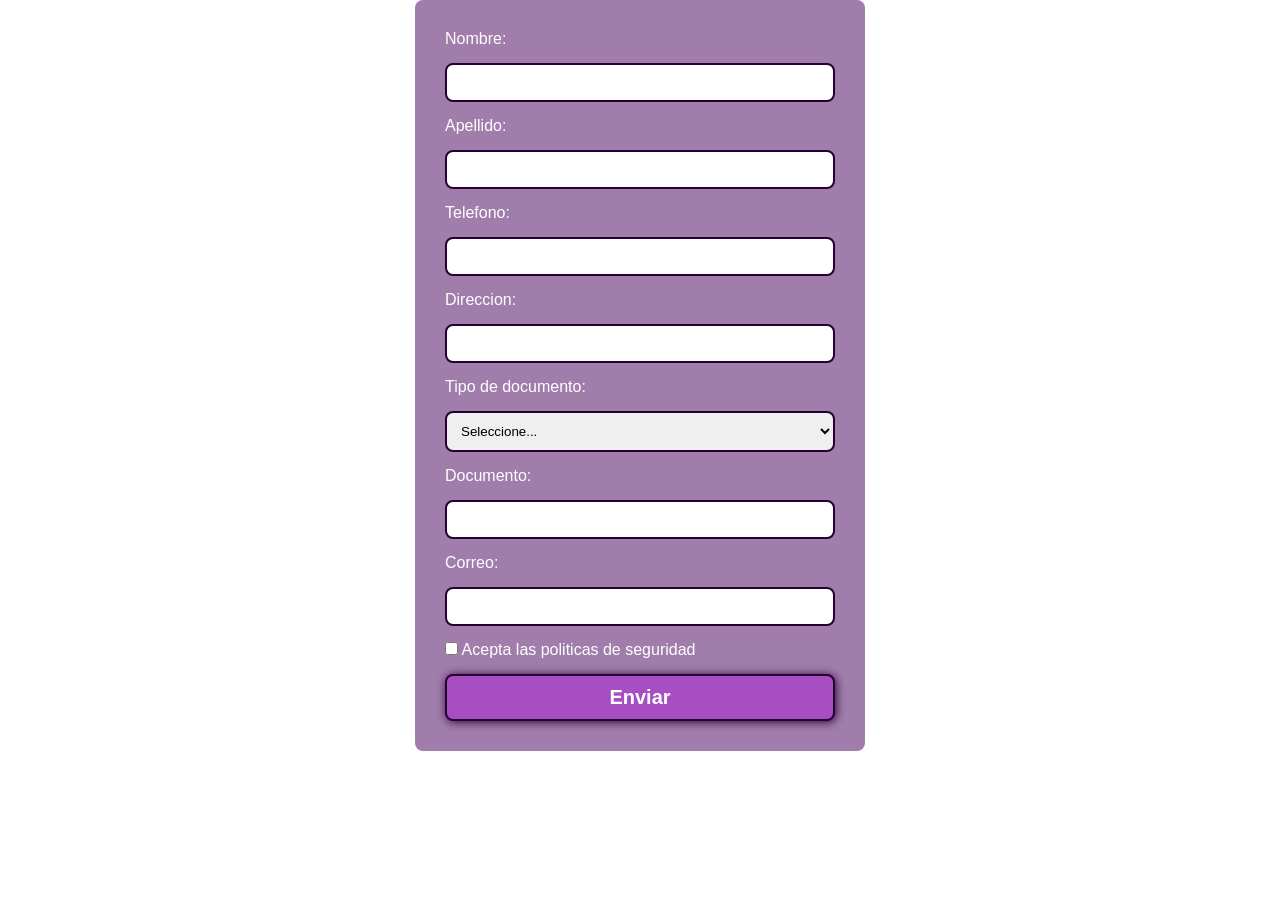
==== CRUD/index.html @ fb78e056 "DOM" ====
<!DOCTYPE html>
<html lang="en">
<head>
    <meta charset="UTF-8">
    <meta name="viewport" content="width=device-width, initial-scale=1.0">
    <title>Formulario</title>
    <link rel="stylesheet" href="estilos.css">
</head>
<body>
    <form class="form">
        <label for="name">Nombre: </label>
        <input type="text" id="name" autocomplete="off"/>

        <label for="apellido">Apellido: </label>
        <input type="text" id="apellido" autocomplete="off"/>

        <label for="telefono">Telefono: </label>
        <input class="numeros" type="number" id="telefono" autocomplete="off"/>

        <label for="direccion">Direccion: </label>
        <input type="text" id="direccion"autocomplete="off" />

        <label for="tipo">Tipo de documento: </label>
        <select cname="tipo" id="tipo">
            <option value="">Seleccione...</option>
            <option value="TI">Tarjeta de identidad</option>
            <option value="CC">Cedula de ciudadania</option>
            <option value="PPT">Cédula de extranjería</option>
        </select>

        <label for="documento">Documento: </label>
        <input class="numeros" type="number" id="documento" autocomplete="off" />

        <label for="email">Correo: </label>
        <input type="email" id="email" autocomplete="off" />

        <div>
            <input type="checkbox" id="cont">
            <label for="" id="politicas">Acepta las politicas de seguridad</label>
        </div>

        <button type="submit">Enviar</button>
    </form>
    <script src="app.js"></script>
</body>
</html>
---- CRUD/estilos.css ----
*{
    margin: 0;
    padding: 0;
    box-sizing: border-box;
}


.form{
    max-width: 450px;
    width: 450px;
    margin: 0 auto;
    background-color: rgb(161, 125, 172);
    color: white;
    display: flex;
    flex-direction: column;
    font-family: Arial, Helvetica, sans-serif;
    padding: 30px;
    gap: 15px;
    border-radius: 8px;
    font-size: 16px;
}

input, select, button{
    padding: 10px;
    border: 2px solid rgb(37, 0, 49);
    outline: none;
    border-radius: 8px;
}

button{
    box-shadow: 1px 1px 10px rgb(37, 0, 49);
    background-color: rgb(167, 79, 194);
    color: white;
    font-weight: 600;
    cursor: pointer;
    transition: all 0.5s;
    font-size: 20px;
}

button:hover{
    color: rgb(147, 0, 192);
    background-color: white;
    box-shadow: 1px 1px 10px rgb(241, 241, 241);
    border: 1px solid white;
}

.error{
    border: 2px solid red;
}
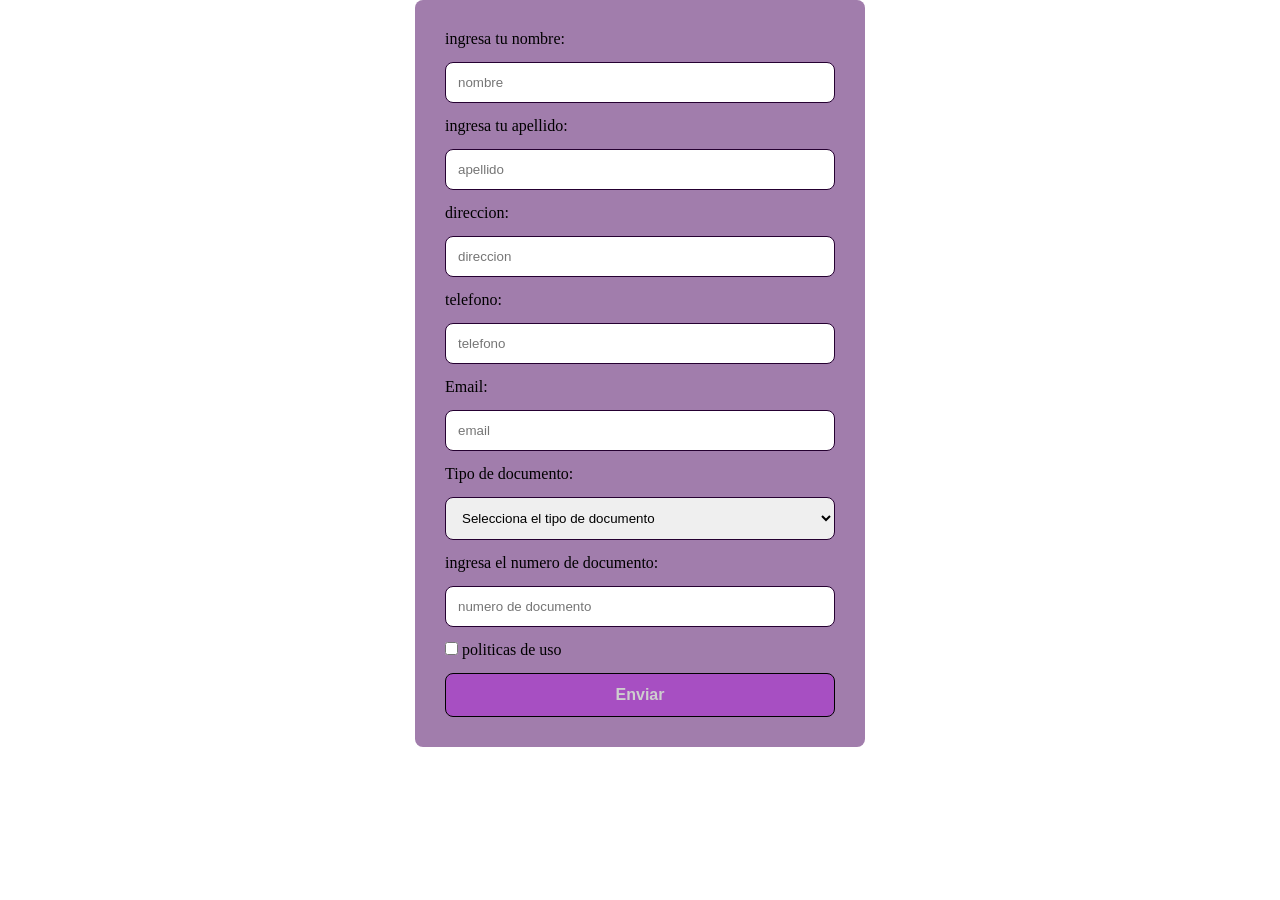
==== commit 991b39d2: "Avance 24/07/2024" ====
--- a/CRUD/index.html
+++ b/CRUD/index.html
@@ -3,44 +3,47 @@
 <head>
     <meta charset="UTF-8">
     <meta name="viewport" content="width=device-width, initial-scale=1.0">
-    <title>Formulario</title>
-    <link rel="stylesheet" href="estilos.css">
+    <title>Document</title>
+    <link rel="stylesheet" href="estilo.css">
 </head>
 <body>
-    <form class="form">
-        <label for="name">Nombre: </label>
-        <input type="text" id="name" autocomplete="off"/>
+    <section class="contenedor">
+        <div >
+            <form class="formulario" action="" novalidate>
+                <label for="nombre">ingresa tu nombre: </label>
+                <input type="text" name="nombre" id="nombre" placeholder="nombre" autocomplete="off">
 
-        <label for="apellido">Apellido: </label>
-        <input type="text" id="apellido" autocomplete="off"/>
+                <label for="apellido">ingresa tu apellido: </label>
+                <input type="text" id="apellido" placeholder="apellido" autocomplete="off">
 
-        <label for="telefono">Telefono: </label>
-        <input class="numeros" type="number" id="telefono" autocomplete="off"/>
+                <label for="direc">direccion: </label>
+                <input type="text" id="direc" placeholder="direccion" autocomplete="off">
 
-        <label for="direccion">Direccion: </label>
-        <input type="text" id="direccion"autocomplete="off" />
+                <label for="tel">telefono: </label>
+                <input type="" id="tel" placeholder="telefono" autocomplete="off">
 
-        <label for="tipo">Tipo de documento: </label>
-        <select cname="tipo" id="tipo">
-            <option value="">Seleccione...</option>
-            <option value="TI">Tarjeta de identidad</option>
-            <option value="CC">Cedula de ciudadania</option>
-            <option value="PPT">Cédula de extranjería</option>
-        </select>
-
-        <label for="documento">Documento: </label>
-        <input class="numeros" type="number" id="documento" autocomplete="off" />
-
-        <label for="email">Correo: </label>
-        <input type="email" id="email" autocomplete="off" />
-
-        <div>
-            <input type="checkbox" id="cont">
-            <label for="" id="politicas">Acepta las politicas de seguridad</label>
+                <label for="tel">Email: </label>
+                <input type="email" id="email" placeholder="email" autocomplete="off">
+                
+                <label for="tipo_doc">Tipo de documento: </label>
+                <select class=" input_ingresar" name="" id="tipo_doc" >
+                    <option disabled selected value="0">Selecciona el tipo de documento</option>
+                    <option value="1">Cedula de ciudadania</option>
+                    <option value="2">Tarjeta de identidad</option>
+                    <option value="3">Cedula extranjeria</option>
+                </select>
+                <label  for="num_doc">ingresa el numero de documento:</label>
+                <input type="" id="num_doc" placeholder="numero de documento" autocomplete="off" >
+                
+                <div>
+                    <input type="checkbox" id="politicas">
+                    <label for="politicas">politicas de uso </label>
+                </div>
+                <button type="submit" id="enviar">Enviar</button>
+                
+            </form>
         </div>
-
-        <button type="submit">Enviar</button>
-    </form>
-    <script src="app.js"></script>
+    </section>
+    <script src="apps.js" type="module"></script>
 </body>
 </html>
--- a/CRUD/estilo.css
+++ b/CRUD/estilo.css
@@ -0,0 +1,49 @@
+*{
+    margin: 0;
+    padding: 0;
+    box-sizing: border-box;
+}
+
+form{
+    max-width: 450px;
+    width: 450px;
+    margin: 0 auto;
+    background-color: rgb(161, 125, 172);
+    display: flex;
+    flex-direction: column;
+    padding: 30px;
+    gap: 14px;
+    border-radius: 8px;
+}
+
+input, select{
+    padding: 12px;
+    border: solid 1px rgb(37, 0, 49);
+    border-radius: 8px;
+    outline:none;
+}
+
+button{
+    background-color: rgb(167, 79, 194);
+    color: #cecece;
+    padding: 12px;
+    border: solid 1px #000000;
+    border-radius: 8px;
+    font-size: 16px;
+    font-weight: 700;
+    transition: all 0.5s;
+}
+
+button:hover{
+    background-color: rgb(147, 0, 192);
+    color: #ffffff;
+}
+
+.error{
+    border: solid 1px #ff0202;
+}
+
+.correcto{
+    border: solid 1px #00ff0d;
+}
+
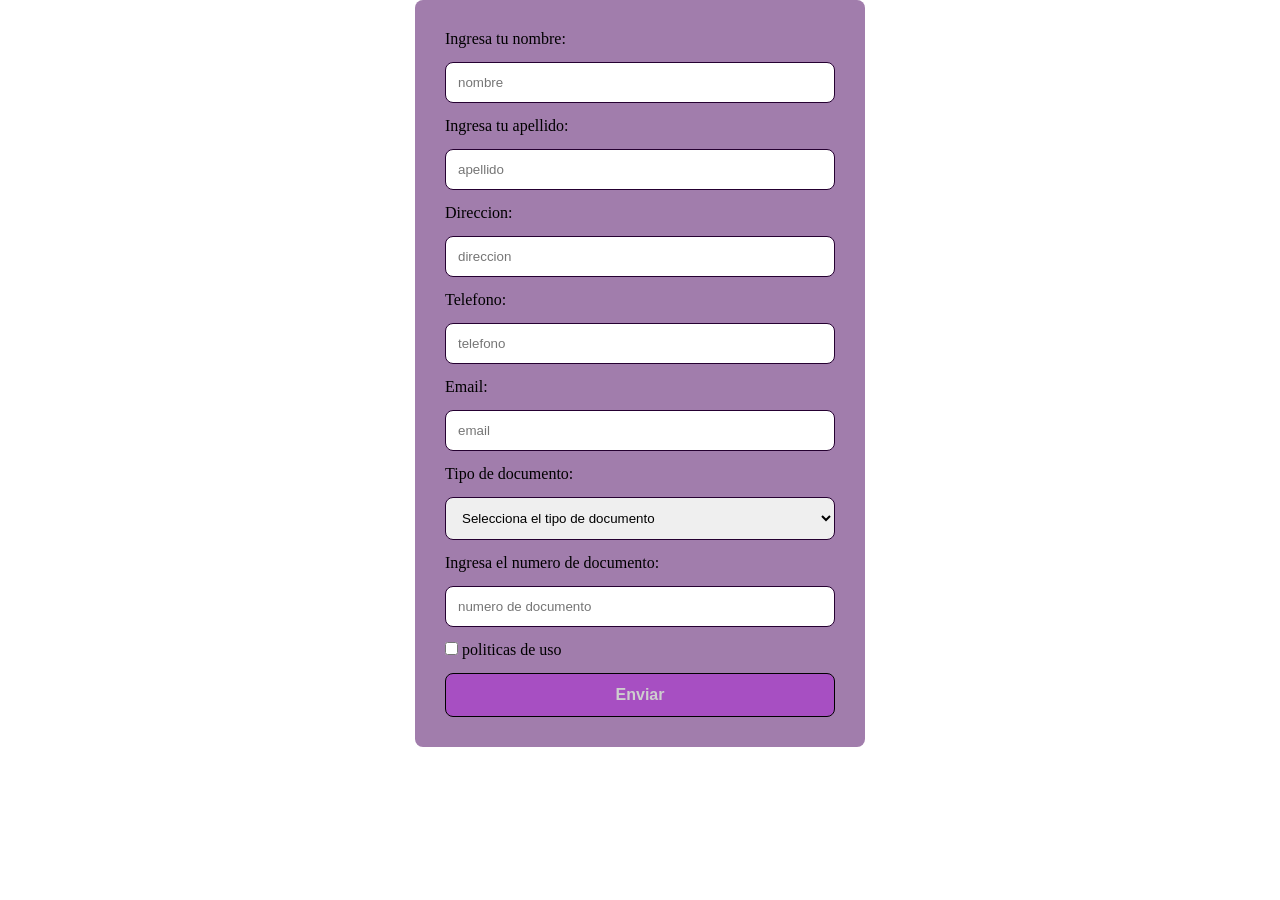
==== commit 6556b3d6: "Avance 31/07/2024" ====
--- a/CRUD/index.html
+++ b/CRUD/index.html
@@ -8,32 +8,32 @@
 </head>
 <body>
     <section class="contenedor">
-        <div >
+        <div >  
             <form class="formulario" action="" novalidate>
-                <label for="nombre">ingresa tu nombre: </label>
-                <input type="text" name="nombre" id="nombre" placeholder="nombre" autocomplete="off">
+                <label for="nombre">Ingresa tu nombre: </label>
+                <input type="text" name="nombre" id="nombre" placeholder="nombre" autocomplete="off" required>
 
-                <label for="apellido">ingresa tu apellido: </label>
-                <input type="text" id="apellido" placeholder="apellido" autocomplete="off">
+                <label for="apellido">Ingresa tu apellido: </label>
+                <input type="text" id="apellido" placeholder="apellido" autocomplete="off" required>
 
-                <label for="direc">direccion: </label>
-                <input type="text" id="direc" placeholder="direccion" autocomplete="off">
+                <label for="direc">Direccion: </label>
+                <input type="text" id="direc" placeholder="direccion" autocomplete="off" required>
 
-                <label for="tel">telefono: </label>
-                <input type="" id="tel" placeholder="telefono" autocomplete="off">
+                <label for="tel">Telefono: </label>
+                <input type="" id="tel" placeholder="telefono" autocomplete="off" required>
 
                 <label for="tel">Email: </label>
-                <input type="email" id="email" placeholder="email" autocomplete="off">
+                <input type="email" id="email" placeholder="email" autocomplete="off" required>
                 
                 <label for="tipo_doc">Tipo de documento: </label>
-                <select class=" input_ingresar" name="" id="tipo_doc" >
+                <select class=" input_ingresar" name="" id="tipo_doc"  required>
                     <option disabled selected value="0">Selecciona el tipo de documento</option>
-                    <option value="1">Cedula de ciudadania</option>
-                    <option value="2">Tarjeta de identidad</option>
-                    <option value="3">Cedula extranjeria</option>
+                    <option value="C.C">Cedula de ciudadania</option>
+                    <option value="T.I">Tarjeta de identidad</option>
+                    <option value="C.E">Cedula extranjeria</option>
                 </select>
-                <label  for="num_doc">ingresa el numero de documento:</label>
-                <input type="" id="num_doc" placeholder="numero de documento" autocomplete="off" >
+                <label  for="num_doc">Ingresa el numero de documento:</label>
+                <input type="" id="num_doc" placeholder="numero de documento" autocomplete="off" required>
                 
                 <div>
                     <input type="checkbox" id="politicas">
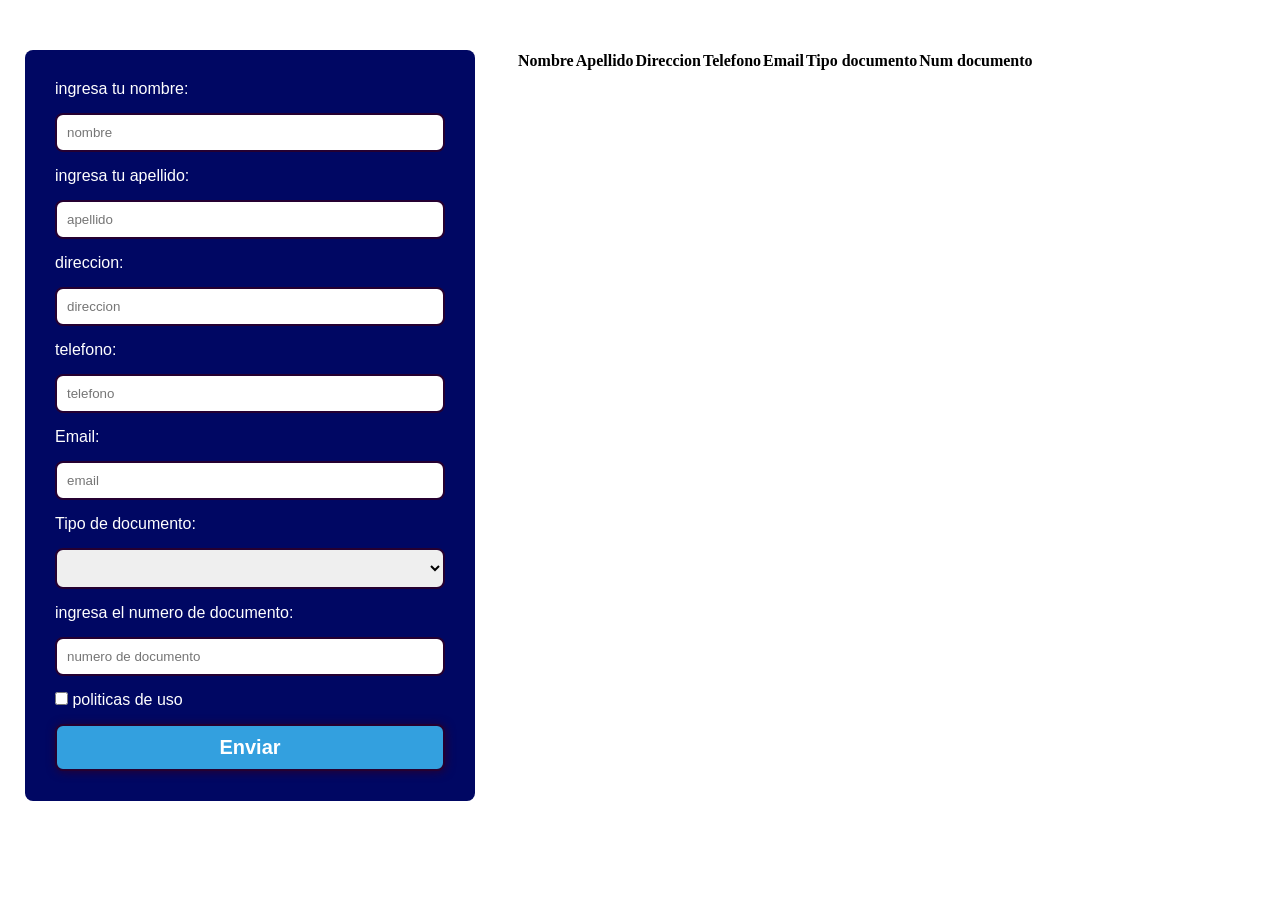
==== commit ab13fce0: "Avance 8/08/2024" ====
--- a/CRUD/index.html
+++ b/CRUD/index.html
@@ -7,32 +7,28 @@
     <link rel="stylesheet" href="estilo.css">
 </head>
 <body>
-    <section class="contenedor">
-        <div >  
+    <section >
+        <div class="contenedor layout mt-40 mb-40">
             <form class="formulario" action="" novalidate>
-                <label for="nombre">Ingresa tu nombre: </label>
+                <label for="nombre">ingresa tu nombre: </label>
                 <input type="text" name="nombre" id="nombre" placeholder="nombre" autocomplete="off" required>
 
-                <label for="apellido">Ingresa tu apellido: </label>
+                <label for="apellido">ingresa tu apellido: </label>
                 <input type="text" id="apellido" placeholder="apellido" autocomplete="off" required>
 
-                <label for="direc">Direccion: </label>
+                <label for="direc">direccion: </label>
                 <input type="text" id="direc" placeholder="direccion" autocomplete="off" required>
 
-                <label for="tel">Telefono: </label>
+                <label for="tel">telefono: </label>
                 <input type="" id="tel" placeholder="telefono" autocomplete="off" required>
 
                 <label for="tel">Email: </label>
                 <input type="email" id="email" placeholder="email" autocomplete="off" required>
                 
                 <label for="tipo_doc">Tipo de documento: </label>
-                <select class=" input_ingresar" name="" id="tipo_doc"  required>
-                    <option disabled selected value="0">Selecciona el tipo de documento</option>
-                    <option value="C.C">Cedula de ciudadania</option>
-                    <option value="T.I">Tarjeta de identidad</option>
-                    <option value="C.E">Cedula extranjeria</option>
+                <select class=" input_ingresar" name="" id="tipo_doc" required>
                 </select>
-                <label  for="num_doc">Ingresa el numero de documento:</label>
+                <label  for="num_doc">ingresa el numero de documento:</label>
                 <input type="" id="num_doc" placeholder="numero de documento" autocomplete="off" required>
                 
                 <div>
@@ -42,7 +38,33 @@
                 <button type="submit" id="enviar">Enviar</button>
                 
             </form>
+            <div class="table">
+                <table>
+                    <thead>
+                        <th>Nombre</th>
+                        <th>Apellido</th>
+                        <th>Direccion</th>
+                        <th>Telefono</th>
+                        <th>Email</th>
+                        <th>Tipo documento</th>
+                        <th>Num documento</th>
+                    </thead>
+                    <tbody>
+                    </tbody>
+                </table> 
+            </div>
         </div>
+        <template id="tp_user">
+            <tr>
+                <td class="nombre">Nombre</td>
+                <td class="apellido">Apellido</td>
+                <td class="direccion">Dirección</td>
+                <td class="telefono">Teléfono</td>
+                <td class="email">Email</td>
+                <td class="tipoDoc">Tipo documento</td>
+                <td class="document">Num Documento</td>
+            </tr>
+        </template>
     </section>
     <script src="apps.js" type="module"></script>
 </body>
--- a/CRUD/estilo.css
+++ b/CRUD/estilo.css
@@ -4,46 +4,79 @@
     box-sizing: border-box;
 }
 
+
 form{
     max-width: 450px;
     width: 450px;
     margin: 0 auto;
-    background-color: rgb(161, 125, 172);
+    background-color: rgb(0, 7, 99);
+    color: white;
     display: flex;
     flex-direction: column;
+    font-family: Arial, Helvetica, sans-serif;
     padding: 30px;
-    gap: 14px;
+    gap: 15px;
+    border-radius: 8px;
+    font-size: 16px;
+}
+
+input, select, button{
+    padding: 10px;
+    border: 2px solid rgb(37, 0, 49);
+    outline: none;
     border-radius: 8px;
 }
 
-input, select{
-    padding: 12px;
-    border: solid 1px rgb(37, 0, 49);
-    border-radius: 8px;
-    outline:none;
-}
-
 button{
-    background-color: rgb(167, 79, 194);
-    color: #cecece;
-    padding: 12px;
-    border: solid 1px #000000;
-    border-radius: 8px;
-    font-size: 16px;
-    font-weight: 700;
+    box-shadow: 1px 1px 10px rgb(37, 0, 49);
+    background-color: rgb(51, 160, 223);
+    color: white;
+    font-weight: 600;
+    cursor: pointer;
     transition: all 0.5s;
+    font-size: 20px;
 }
 
 button:hover{
-    background-color: rgb(147, 0, 192);
-    color: #ffffff;
+    color: rgb(0, 7, 99);
+    background-color: white;
+    box-shadow: 1px 1px 10px white;
+    border: 1px solid white;
 }
 
 .error{
-    border: solid 1px #ff0202;
+    border: 2px solid red;
 }
 
 .correcto{
-    border: solid 1px #00ff0d;
+    border: 2px solid rgb(56, 240, 0);
 }
 
+/* -----------------layouttt---------------- */
+
+.contenedor{
+    max-width: 1400px;
+    margin: 0 auto;
+}
+
+.mt-40{
+    margin-top: 50px;
+}
+.mb-40{
+    margin-bottom: 50px;
+}
+
+.contenedor{
+    display: grid;
+    grid-template-areas: "form table";
+    grid-template-columns: 500px 11fr;
+    gap: 1rem;
+}
+
+.formulario{
+    grid-area: form;
+}
+
+.table{
+    grid-area: table;
+}
